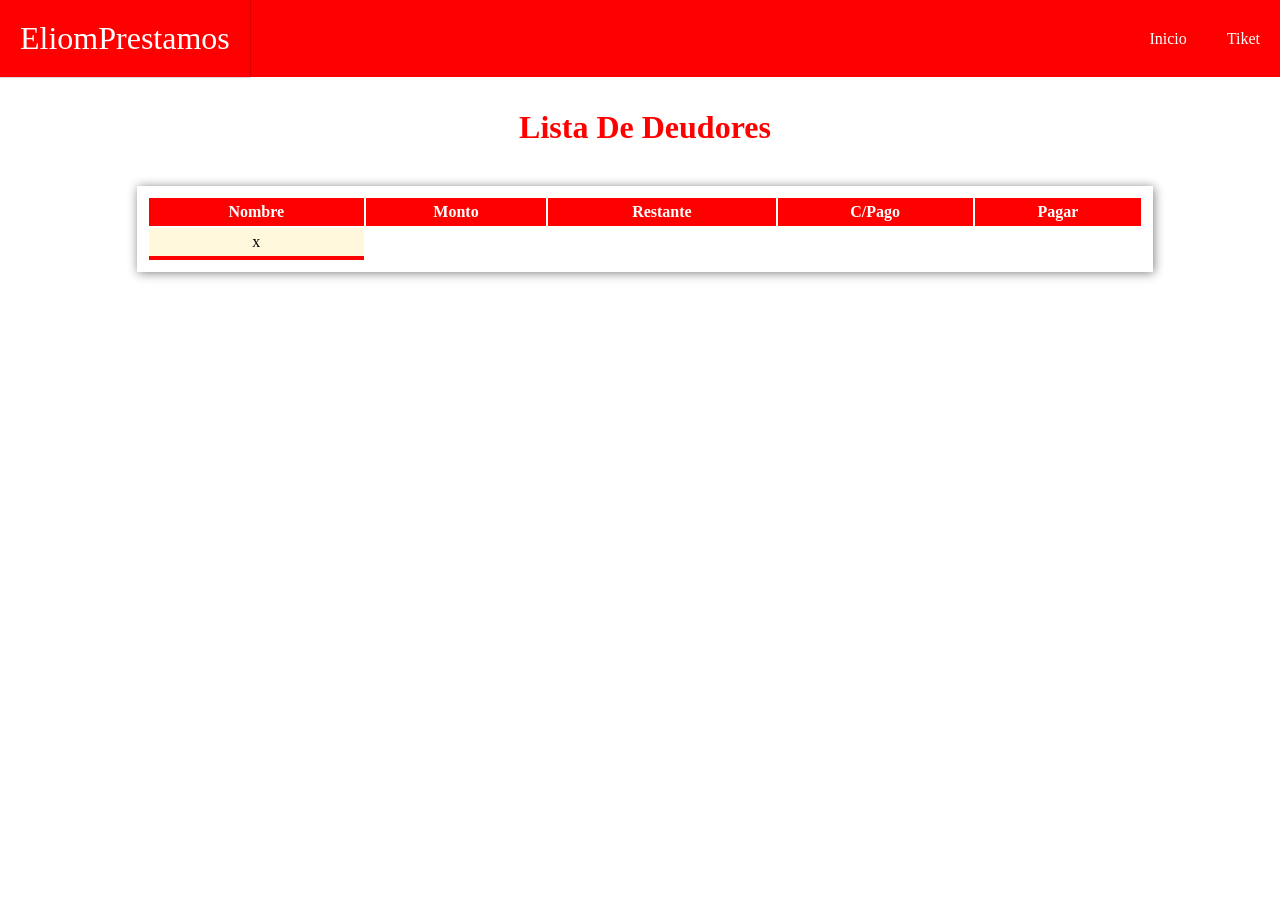
==== admin/pagos.html @ 29d6827c "Subiendo cambios" ====
<!DOCTYPE html>
<html lang="en">

<head>
    <meta charset="UTF-8">
    <meta http-equiv="X-UA-Compatible" content="IE=edge">
    <meta name="viewport" content="width=device-width, initial-scale=1.0">
    <title>main</title>
    <link rel="stylesheet" href="../css/main.css">
    <link rel="stylesheet" href="./css/mainPagos.css">
</head>

<body>
    <div class="container-center">
        <header class="header">
            <div class="header-title"><a>EliomPrestamos</a></div>

            <div class="menu">
                <div class="menu-title">Menu</div>

                <ul class="menu-content">
                    <li class="menu-item"><a href="../index.html">Inicio</a></li>
                    <li class="menu-item"><a href="./tiket.html">Tiket</a></li>
                </ul>

            </div>
        </header>

        <main class="main">
            <h1 class="main-title">Lista De Deudores</h1>
            <div class="main-content">
                <div class="main-item">
                    <table class="table">
                        <thead>
                            <tr>
                                <th class="table-title">Nombre</th>
                                <th class="table-title">Monto</th>
                                <th class="table-title">Restante</th>
                                <th class="table-title">C/Pago</th>
                                <th class="table-title">Pagar</th>
                            </tr>
                        </thead>

                        <tbody id="tablaPagos">
                            <tr class="table-content">
                                <td class="table-item">x</td>
                            </tr>
                        </tbody>
                    </table>
                </div>
            </div>
        </main>

    </div>
</body>

<script src="./js/main.js"></script>
<script src="./js/mainPagos.js"></script>

</html>
---- css/main.css ----
:root {
    --theme: red;
}

* {
    padding: 0;
    margin: 0;
    list-style: none;
    text-decoration: none;
}

.input {
    display: block;
    border-top: none;
    border-right: none;
    border-left: none;
    outline: none;
    margin: 10px;

    &:focus {
        border-bottom: 2px solid var(--theme);
    }
}

.label {
    font-weight: 700;
}

.btn-content {
    display: flex;
    justify-content: center;

    .btn-item {
        transition: all .1s;
        box-shadow: 1px 1px 2px black;
        padding: 10px;
        min-width: 100px;
        height: 40px;

        &:active {
            background: white;
            box-shadow: 1px 1px 5px black;
        }

    }
}

.d-none {
    display: none;
}

.container {
    display: grid;
    grid-template-columns: repeat(4, 1fr);
    gap: 20px;
}

.container-center {
    display: grid;
    grid-template-columns: 10px 1fr 10px;

    justify-content: center;
}

.header {
    background: var(--theme);
    grid-column: 1/5;
    display: flex;
    justify-content: space-between;
    align-items: center;
    cursor: pointer;

    .header-title {
        color: white;
        padding: 20px;
        font-size: 32px;
        box-shadow: 0px 0px 1px black;

        &:hover {
            background: white;
            color: var(--theme);
        }
    }

    .header-content {
        display: flex;

    }

    .header-item {
        color: white;
        padding: 20px;

        &:hover {
            background: black;
        }
    }
}

.aside {
    background: var(--theme);
    grid-column: 1/2;
    border: solid 1px var(--theme);
    padding: 20px;
    margin: 10px;
    color: white;
    text-align: center;

    .aside-title {
        font-size: 2em;
        margin-bottom: 10px;
        border-bottom: solid 2px white;
    }

    .aside-content {
        background: var(--theme);
        padding: 2px;
    }

    .aside-item {
        border: solid 1px white;
        cursor: pointer;
        padding: 10px;

        &:hover {
            background: black;
        }

        a {
            color: white;
        }
    }
}

.main {
    grid-column: 2/5;
    margin: 0 10%;

    .main-title {
        color: var(--theme);
        margin: 1em 0;
        text-align: center;
    }

    .main-content {}

    .main-item {
        margin: 40px 0;

        &>h3 {
            margin: 1em;
            color: var(--theme);
        }
    }
}

.footer {
    background: var(--theme);
    grid-column: 1/5;
    text-align: center;
    padding: 10px;
    color: white;
    margin-top: 2em;

    .footer-title {}

    .footer-content {}

    .footer-item {}
}

.dropdown {
    display: inline-block;
    position: relative;
    background: var(--theme);
    text-align: center;
    color: white;
    margin: 5px;
    min-width: 140px;
    box-shadow: 1px 1px 5px black;

    &:hover .dropdown-content {
        position: absolute;
        display: block;
        width: 100%;
        z-index: 2;
    }

    .dropdown-title {
        padding: 10px;
    }

    .dropdown-content {
        display: none;
        background: white;
        box-shadow: 1px 1px 5px black;
    }

    .dropdown-item {
        background: var(--theme);
        margin: 2px;
        padding: 10px;
        cursor: pointer;

        &:hover {
            background: black;
        }

        a {
            color: white;
        }
    }
}

.acordeon {
    background: var(--theme);
    box-shadow: 1px 1px 5px black;
    padding: 2px;
    margin: 20px 5px;
    min-width: 200px;

    .acordeon-title {
        padding: 10px 20px;
        font-size: 20px;
        color: white;

        &::after {
            content: "Mostrar";
            text-decoration: underline;
            color: white;
            font-size: 12px;
            margin-right: 7%;

            position: absolute;
            right: 70px;
        }
    }

    .acordeon-content {}

    .acordeon-item {
        background: beige;
        border: 2px solid var(--theme);
        padding: 20px 40px;
    }


}

.table {
    width: 100%;
    text-align: center;
    padding: 10px;
    box-shadow: 1px 1px 10px gray;
    margin: 20px 0;

    .table-title {
        background: var(--theme);
        color: white;
        padding: 5px;
    }

    .table-content {}

    .table-item {
        color: black;
        font-weight: 500;
        padding: 5px;
        background: cornsilk;
        border-bottom: solid 4px var(--theme);
    }
}

.form {
    padding: 10px;
    margin: 40px 5px;
    background: var(--tema);
    color: black;

    .form-title {
        color: var(--theme);
        padding: var(--p10);
        font-size: 1.5em;
        width: 100px;
        margin: auto;
    }

    .form-content {
        width: 200px;
        margin: auto;
    }

    .form-item {
        padding: 5px;
    }
}

.menu {
    text-align: center;

    .menu-title {
        display: none;
        padding: 10px;
    }

    .menu-content {
        display: flex;
    }

    .menu-item {
        a {
            color: white;
            padding: 20px;

            &:hover {
                background: black;
            }

        }
    }
}

/* Estilos para móviles */
@media only screen and (max-width: 767px) {

    .container {
        display: inline;
    }

    .aside {
        padding: 10px;
        position: relative;
        box-shadow: 1px 1px 5px black;
        width: 140px;
        background: white;

        &:hover .aside-content {
            display: block;
            position: absolute;
            background: white;
            box-shadow: 1px 1px 5px black;
            top: 0px;
            left: 0;
            margin: 0;
            padding: 0;
        }

        .aside-title {
            font-size: 1em;
            margin: 0;
            border: none;
            color: var(--theme);
        }

        .aside-content {
            width: 100%;
            display: none;
            background: white;

        }

        .aside-item {
            background: var(--theme);
            box-shadow: 1px 1px 5px black;

        }
    }

    .menu {
        display: inline-block;
        position: fixed;
        min-width: 100px;
        background: white;
        box-shadow: 5px 10px 15px var(--theme);
        z-index: 3;
        right: 10px;

        &:hover {
            box-shadow: none;
        }

        &:hover .menu-content {
            position: absolute;
            display: block;
            width: 100%;
            top: 0px;

        }

        .menu-title {
            display: block;
            box-shadow: 1px 1px 5px black;
            color: var(--theme);
        }

        .menu-content {
            display: none;
            background: cornsilk;
            box-shadow: 1px 1px 5px black;
        }

        .menu-item {

            a {
                display: block;
                color: var(--theme);
                padding: 15px;

                &:hover {
                    background: black;
                    color: white;
                }
            }
        }
    }
}
---- admin/css/mainPagos.css ----
.btn {
    border-radius: 5px;
    padding: 5px 10px;
}

.green {
    background: green;
    color: white;
}
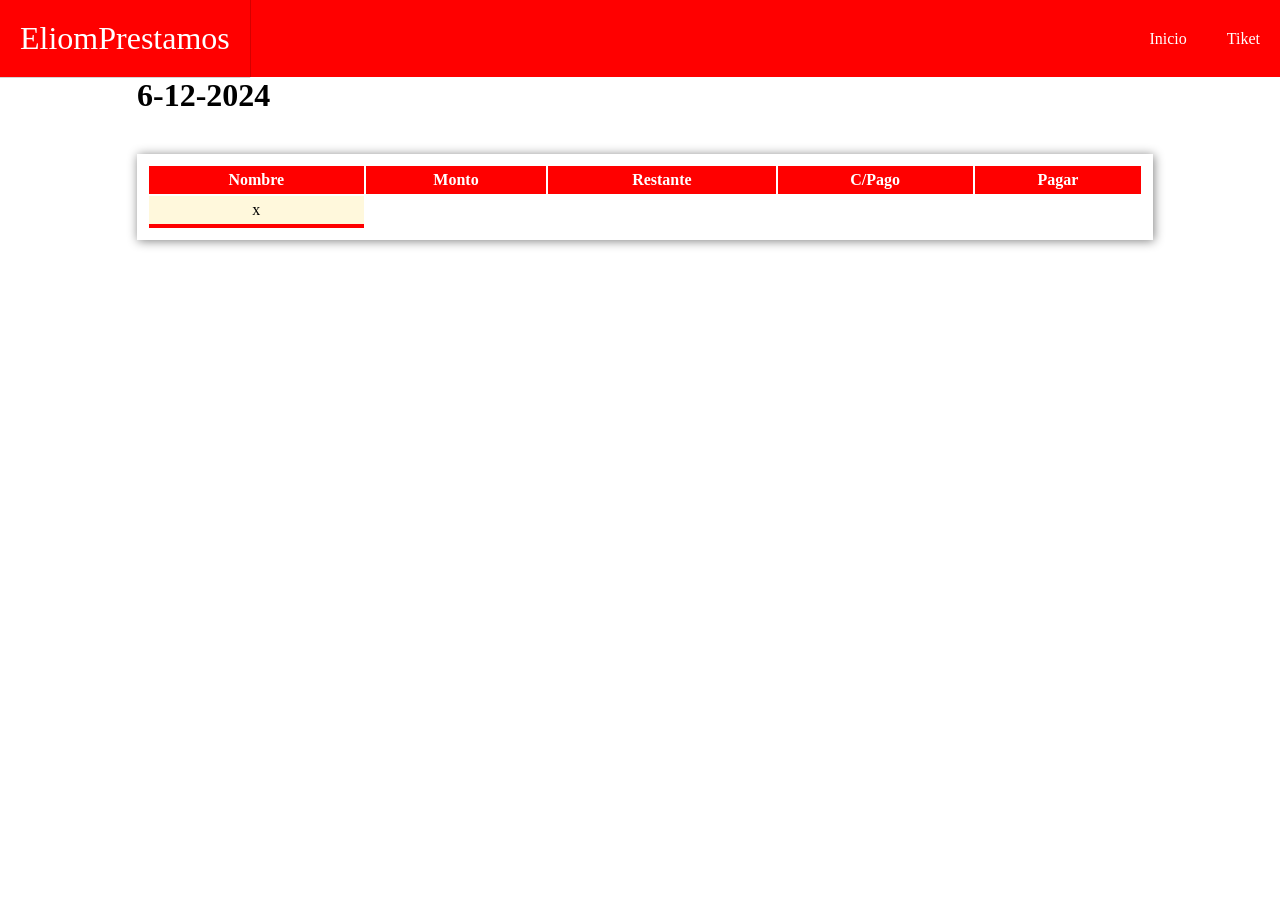
==== commit 0da37602: "Subiendo cambios" ====
--- a/admin/pagos.html
+++ b/admin/pagos.html
@@ -27,7 +27,7 @@
         </header>
 
         <main class="main">
-            <h1 class="main-title">Lista De Deudores</h1>
+            <h1 id="fechaOjo"></h1>
             <div class="main-content">
                 <div class="main-item">
                     <table class="table">
--- a/css/main.css
+++ b/css/main.css
@@ -322,6 +322,10 @@
 
 /* Estilos para móviles */
 @media only screen and (max-width: 767px) {
+    .main {
+        margin: 0;
+        padding: 0;
+    }
 
     .container {
         display: inline;
@@ -383,7 +387,7 @@
             position: absolute;
             display: block;
             width: 100%;
-            top: 0px;
+            top: 40px;
 
         }
 
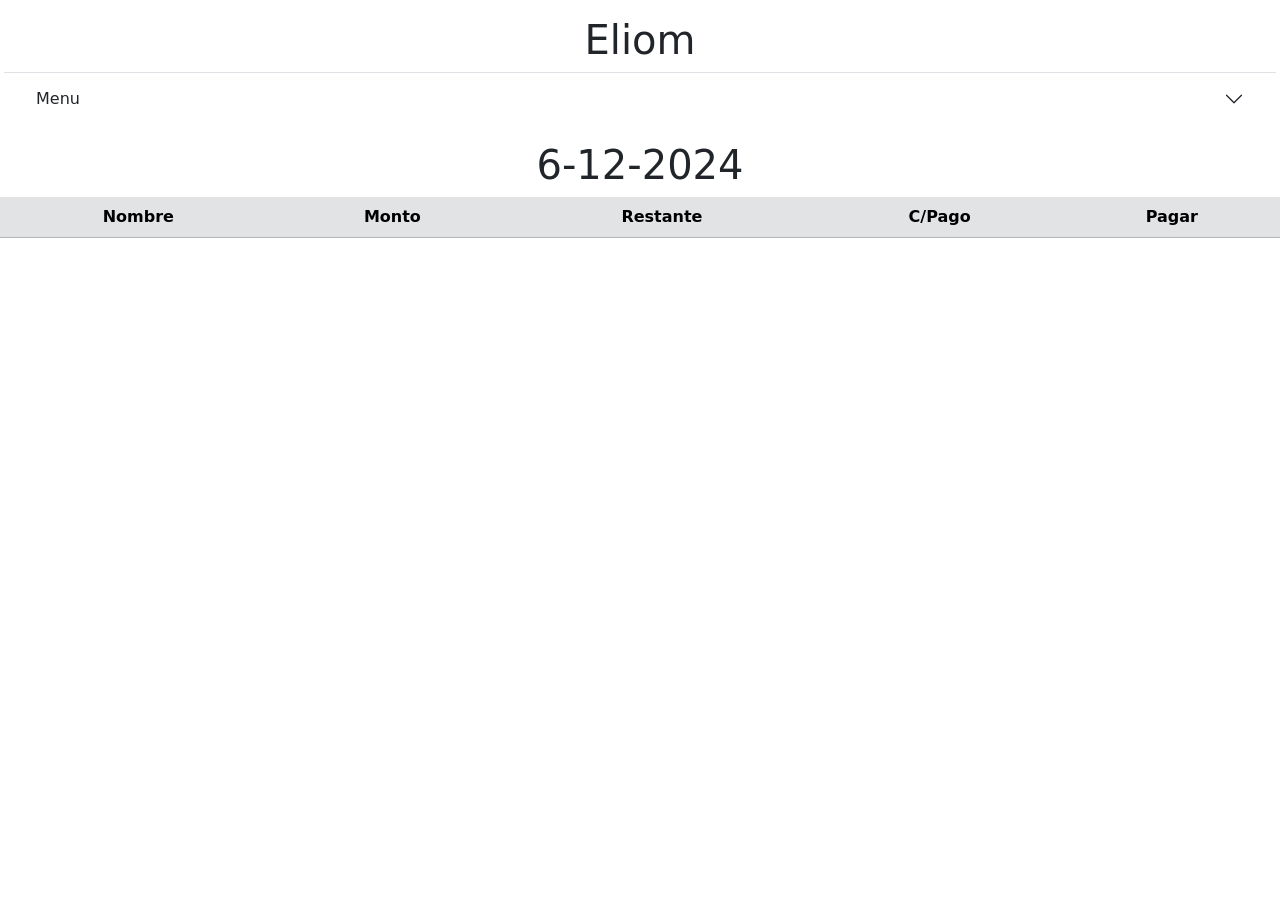
==== commit 58456144: "first commit" ====
--- a/admin/pagos.html
+++ b/admin/pagos.html
@@ -6,55 +6,140 @@
     <meta http-equiv="X-UA-Compatible" content="IE=edge">
     <meta name="viewport" content="width=device-width, initial-scale=1.0">
     <title>main</title>
-    <link rel="stylesheet" href="../css/main.css">
-    <link rel="stylesheet" href="./css/mainPagos.css">
+    <link href="https://cdn.jsdelivr.net/npm/bootstrap@5.3.2/dist/css/bootstrap.min.css" rel="stylesheet"
+        integrity="sha384-T3c6CoIi6uLrA9TneNEoa7RxnatzjcDSCmG1MXxSR1GAsXEV/Dwwykc2MPK8M2HN" crossorigin="anonymous">
+    <script src="https://cdn.jsdelivr.net/npm/bootstrap@5.3.2/dist/js/bootstrap.bundle.min.js"
+        integrity="sha384-C6RzsynM9kWDrMNeT87bh95OGNyZPhcTNXj1NW7RuBCsyN/o0jlpcV8Qyq46cDfL"
+        crossorigin="anonymous"></script>
 </head>
 
 <body>
-    <div class="container-center">
-        <header class="header">
-            <div class="header-title"><a>EliomPrestamos</a></div>
+    <div class="flex-shrink-0 p-3 bg-white d-flex row justify-content-center ">
+        <a href="/" class="d-flex justify-content-center link-dark text-decoration-none border-bottom ">
+            <h1>Eliom</h1>
+        </a>
+        <div class="accordion accordion-flush" id="accordionFlushExample">
+            <div class="accordion-item">
+                <h2 class="accordion-header" id="flush-headingOne">
+                    <button class="accordion-button collapsed" type="button" data-bs-toggle="collapse"
+                        data-bs-target="#flush-collapseOne" aria-expanded="false" aria-controls="flush-collapseOne">
+                        Menu
+                    </button>
+                </h2>
+                <div id="flush-collapseOne" class="accordion-collapse collapse" aria-labelledby="flush-headingOne"
+                    data-bs-parent="#accordionFlushExample">
+                    <div class="accordion-body">
+                        <!-- Sidebar -->
+                        <div class="flex-shrink-0 p-3 bg-white d-flex row justify-content-center ">
+                            <ul class="list-unstyled ps-0 text-center">
+                                <li class="mb-1">
+                                    <a href="../index.html" class="btn btn-toggle align-items-center rounded collapsed">
+                                        Home
+                                    </a>
+                                </li>
+                                <li class="mb-1">
+                                    <a href="./pagos.html"
+                                        class="btn btn-toggle align-items-center rounded collapsed">
+                                        Pagos
+                                    </a>
+                                </li>
+                                <li class="mb-1">
+                                    <a href="./registro.html"
+                                        class="btn btn-toggle align-items-center rounded collapsed">
+                                        Registro
+                                    </a>
+                                </li>
+                                <li class="mb-1">
+                                    <a href="./tiket.html" class="btn btn-toggle align-items-center rounded collapsed">
+                                        Tiket
+                                    </a>
+                                </li>
+                            </ul>
+                            <!-- Modal -->
+                            <div class="container text-center">
+                                <button type="button" class="btn btn-primary" data-bs-toggle="modal"
+                                    data-bs-target="#exampleModal">
+                                    Nuevo Deudor
+                                </button>
 
-            <div class="menu">
-                <div class="menu-title">Menu</div>
+                                <div class="modal fade" id="exampleModal" tabindex="-1"
+                                    aria-labelledby="exampleModalLabel" aria-hidden="true">
+                                    <div class="modal-dialog">
+                                        <div class="modal-content">
+                                            <div class="modal-header">
+                                                <h5 class="modal-title" id="exampleModalLabel">Datos Deudor</h5>
+                                                <button type="button" class="btn-close" data-bs-dismiss="modal"
+                                                    aria-label="Close"></button>
+                                            </div>
+                                            <div class="modal-body">
+                                                <div class="form-floating fs-5">
+                                                    <input class="form-control" placeholder="Leave a comment here"
+                                                        id="nombre"></input>
+                                                    <label for="nombre">Nombre</label>
+                                                </div>
+                                                <div class="form-floating fs-5">
+                                                    <input class="form-control" placeholder="Leave a comment here"
+                                                        id="cantidad"></input>
+                                                    <label for="cantidad">Cantidad</label>
+                                                </div>
+                                                <div class="form-floating fs-6">
+                                                    <select class="form-select w-75" id="metodo"
+                                                        aria-label="Floating label select example">
+                                                        <option selected>Seleciona el metodo</option>
+                                                        <option value="semanal 13">Semanal 13</option>
+                                                        <option value="diario 24">Diario 24</option>
+                                                        <option value="diario 30">Diario 30</option>
+                                                    </select>
+                                                    <label for="floatingSelect">Metodo</label>
+                                                </div>
 
-                <ul class="menu-content">
-                    <li class="menu-item"><a href="../index.html">Inicio</a></li>
-                    <li class="menu-item"><a href="./tiket.html">Tiket</a></li>
-                </ul>
-
-            </div>
-        </header>
-
-        <main class="main">
-            <h1 id="fechaOjo"></h1>
-            <div class="main-content">
-                <div class="main-item">
-                    <table class="table">
-                        <thead>
-                            <tr>
-                                <th class="table-title">Nombre</th>
-                                <th class="table-title">Monto</th>
-                                <th class="table-title">Restante</th>
-                                <th class="table-title">C/Pago</th>
-                                <th class="table-title">Pagar</th>
-                            </tr>
-                        </thead>
-
-                        <tbody id="tablaPagos">
-                            <tr class="table-content">
-                                <td class="table-item">x</td>
-                            </tr>
-                        </tbody>
-                    </table>
+                                            </div>
+                                            <div class="modal-footer">
+                                                <button id="fnSend" type="button"
+                                                    class="btn btn-primary">Agregar</button>
+                                                <button type="button" class="btn btn-secondary"
+                                                    data-bs-dismiss="modal">Cerrar</button>
+                                            </div>
+                                        </div>
+                                    </div>
+                                </div>
+                            </div>
+                        </div>
+                    </div>
                 </div>
             </div>
-        </main>
 
+
+
+        </div>
+    </div>
+
+    <h1 id="fechaOjo" class="text-center"></h1>
+
+    <div class="d-flex justify-content-center col-12 text-center">
+        <table class="table table-secondary">
+            <thead>
+                <tr>
+                    <th>Nombre</th>
+                    <th>Monto</th>
+                    <th>Restante</th>
+                    <th>C/Pago</th>
+                    <th>Pagar</th>
+                </tr>
+            </thead>
+            <tbody id="tablaPagos">
+                <tr>
+                    <td>eliom</td>
+                    <td>2000</td>
+                    <td>xxx</td>
+                    <td>50</td>
+                    <td>pagodo</td>
+                </tr>
+            </tbody>
+        </table>
     </div>
 </body>
 
-<script src="./js/main.js"></script>
-<script src="./js/mainPagos.js"></script>
+<script src="./pagos.js"></script>
 
 </html>
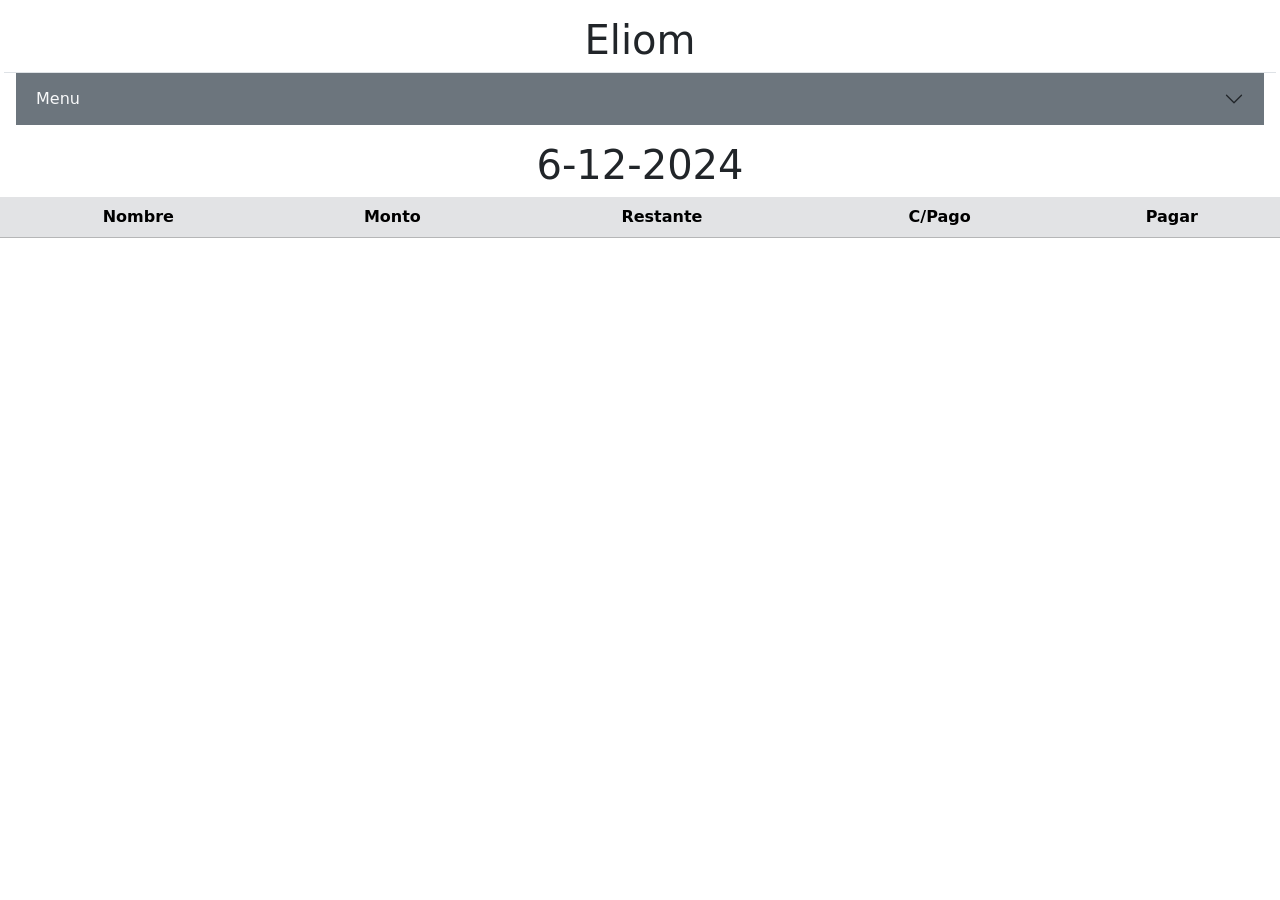
==== commit 2ae38841: "add seconddary to the buttom menu" ====
--- a/admin/pagos.html
+++ b/admin/pagos.html
@@ -15,13 +15,13 @@
 
 <body>
     <div class="flex-shrink-0 p-3 bg-white d-flex row justify-content-center ">
-        <a href="/" class="d-flex justify-content-center link-dark text-decoration-none border-bottom ">
+        <a href="../index.html" class="d-flex justify-content-center link-dark text-decoration-none border-bottom ">
             <h1>Eliom</h1>
         </a>
         <div class="accordion accordion-flush" id="accordionFlushExample">
             <div class="accordion-item">
                 <h2 class="accordion-header" id="flush-headingOne">
-                    <button class="accordion-button collapsed" type="button" data-bs-toggle="collapse"
+                    <button class="accordion-button collapsed bg-secondary text-light" type="button" data-bs-toggle="collapse"
                         data-bs-target="#flush-collapseOne" aria-expanded="false" aria-controls="flush-collapseOne">
                         Menu
                     </button>
@@ -38,8 +38,7 @@
                                     </a>
                                 </li>
                                 <li class="mb-1">
-                                    <a href="./pagos.html"
-                                        class="btn btn-toggle align-items-center rounded collapsed">
+                                    <a href="./pagos.html" class="btn btn-toggle align-items-center rounded collapsed">
                                         Pagos
                                     </a>
                                 </li>
@@ -49,68 +48,12 @@
                                         Registro
                                     </a>
                                 </li>
-                                <li class="mb-1">
-                                    <a href="./tiket.html" class="btn btn-toggle align-items-center rounded collapsed">
-                                        Tiket
-                                    </a>
-                                </li>
                             </ul>
-                            <!-- Modal -->
-                            <div class="container text-center">
-                                <button type="button" class="btn btn-primary" data-bs-toggle="modal"
-                                    data-bs-target="#exampleModal">
-                                    Nuevo Deudor
-                                </button>
-
-                                <div class="modal fade" id="exampleModal" tabindex="-1"
-                                    aria-labelledby="exampleModalLabel" aria-hidden="true">
-                                    <div class="modal-dialog">
-                                        <div class="modal-content">
-                                            <div class="modal-header">
-                                                <h5 class="modal-title" id="exampleModalLabel">Datos Deudor</h5>
-                                                <button type="button" class="btn-close" data-bs-dismiss="modal"
-                                                    aria-label="Close"></button>
-                                            </div>
-                                            <div class="modal-body">
-                                                <div class="form-floating fs-5">
-                                                    <input class="form-control" placeholder="Leave a comment here"
-                                                        id="nombre"></input>
-                                                    <label for="nombre">Nombre</label>
-                                                </div>
-                                                <div class="form-floating fs-5">
-                                                    <input class="form-control" placeholder="Leave a comment here"
-                                                        id="cantidad"></input>
-                                                    <label for="cantidad">Cantidad</label>
-                                                </div>
-                                                <div class="form-floating fs-6">
-                                                    <select class="form-select w-75" id="metodo"
-                                                        aria-label="Floating label select example">
-                                                        <option selected>Seleciona el metodo</option>
-                                                        <option value="semanal 13">Semanal 13</option>
-                                                        <option value="diario 24">Diario 24</option>
-                                                        <option value="diario 30">Diario 30</option>
-                                                    </select>
-                                                    <label for="floatingSelect">Metodo</label>
-                                                </div>
-
-                                            </div>
-                                            <div class="modal-footer">
-                                                <button id="fnSend" type="button"
-                                                    class="btn btn-primary">Agregar</button>
-                                                <button type="button" class="btn btn-secondary"
-                                                    data-bs-dismiss="modal">Cerrar</button>
-                                            </div>
-                                        </div>
-                                    </div>
-                                </div>
-                            </div>
+                            
                         </div>
                     </div>
                 </div>
             </div>
-
-
-
         </div>
     </div>
 
